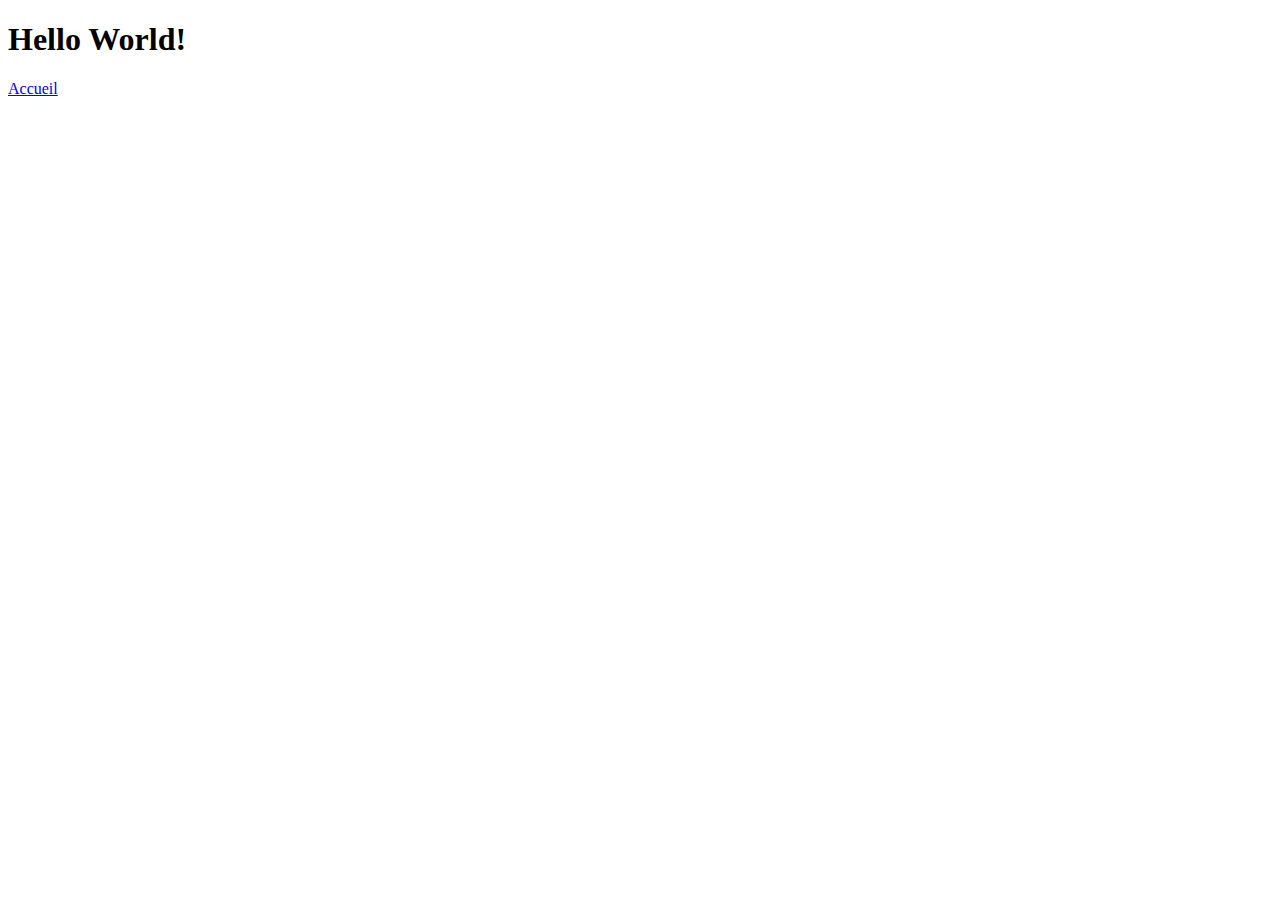
==== webapp/index.html @ 3ceda71a "Ajout" ====
<!DOCTYPE html>
<html>
    <head>
        <title>Start Page</title>
        <meta http-equiv="Content-Type" content="text/html; charset=UTF-8">
    </head>
    <body>
        <h1>Hello World!</h1>
        <a href="./home.html">Accueil</a>
    </body>
</html>
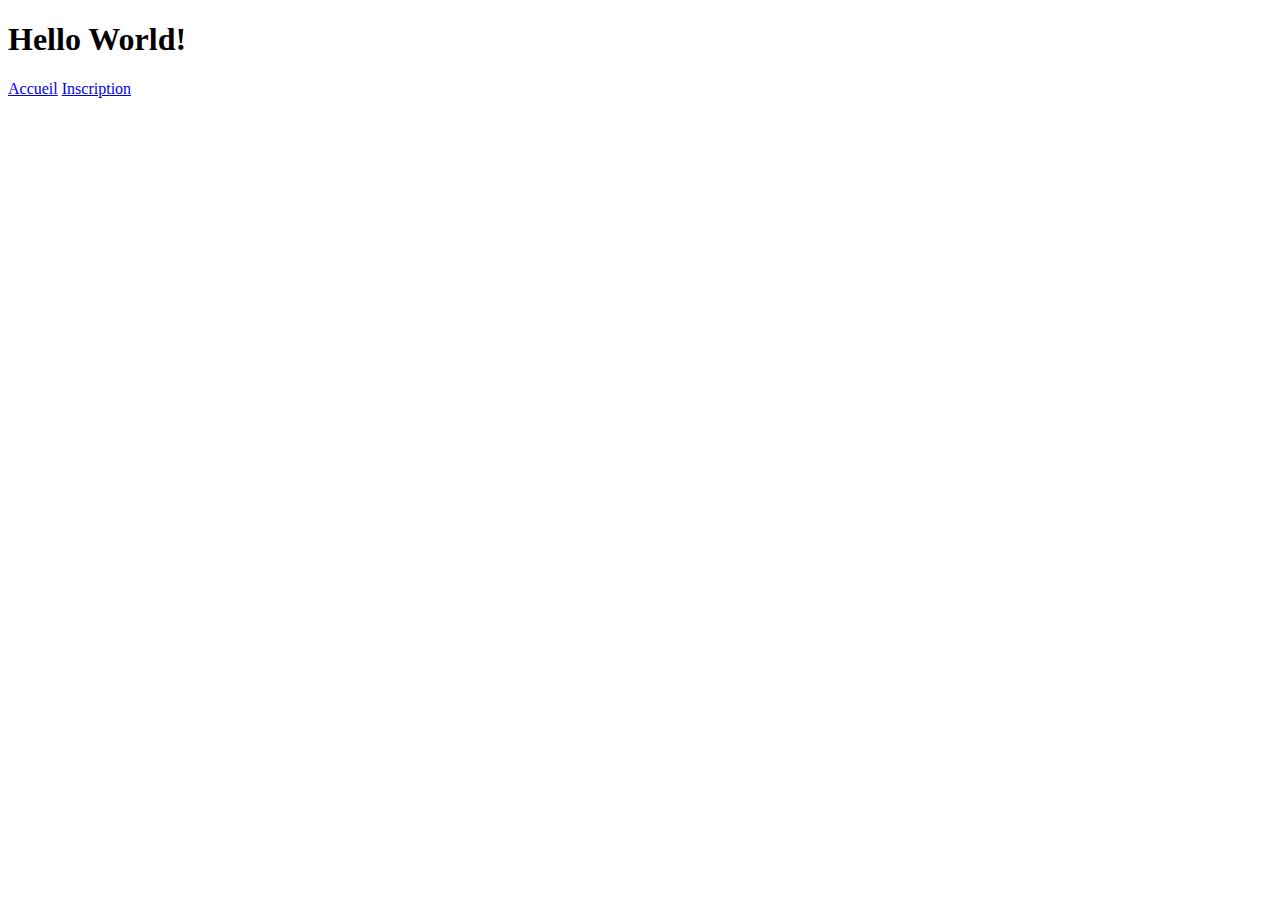
==== commit 955a837c: "Add files via upload" ====
--- a/webapp/index.html
+++ b/webapp/index.html
@@ -7,5 +7,6 @@
     <body>
         <h1>Hello World!</h1>
         <a href="./home.html">Accueil</a>
+        <a href="./inscription.html">Inscription</a>
     </body>
 </html>
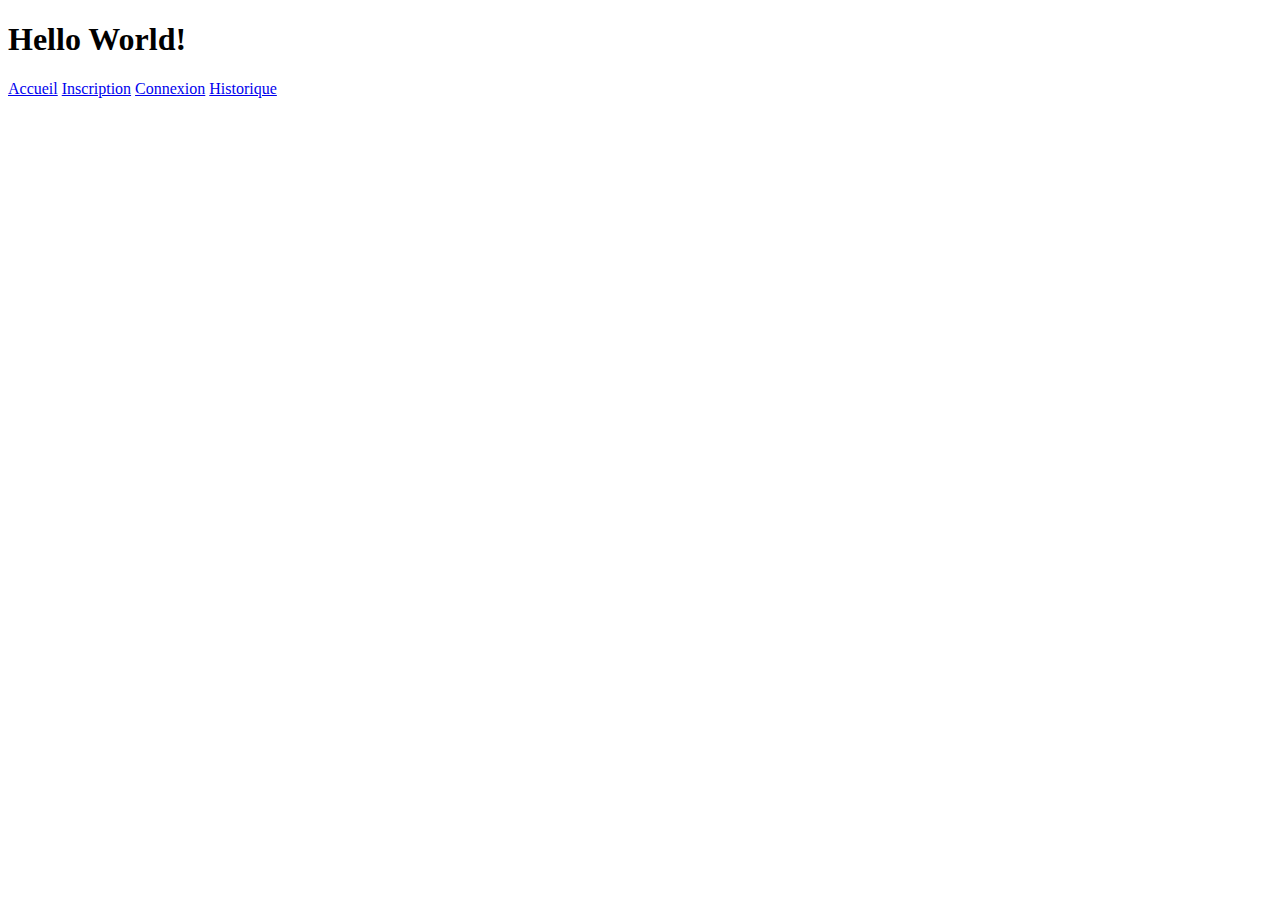
==== commit 7676bf9e: "Add files via upload" ====
--- a/webapp/index.html
+++ b/webapp/index.html
@@ -8,5 +8,7 @@
         <h1>Hello World!</h1>
         <a href="./home.html">Accueil</a>
         <a href="./inscription.html">Inscription</a>
+        <a href="./connexion.html">Connexion</a>
+        <a href="./historic.html">Historique</a>
     </body>
 </html>
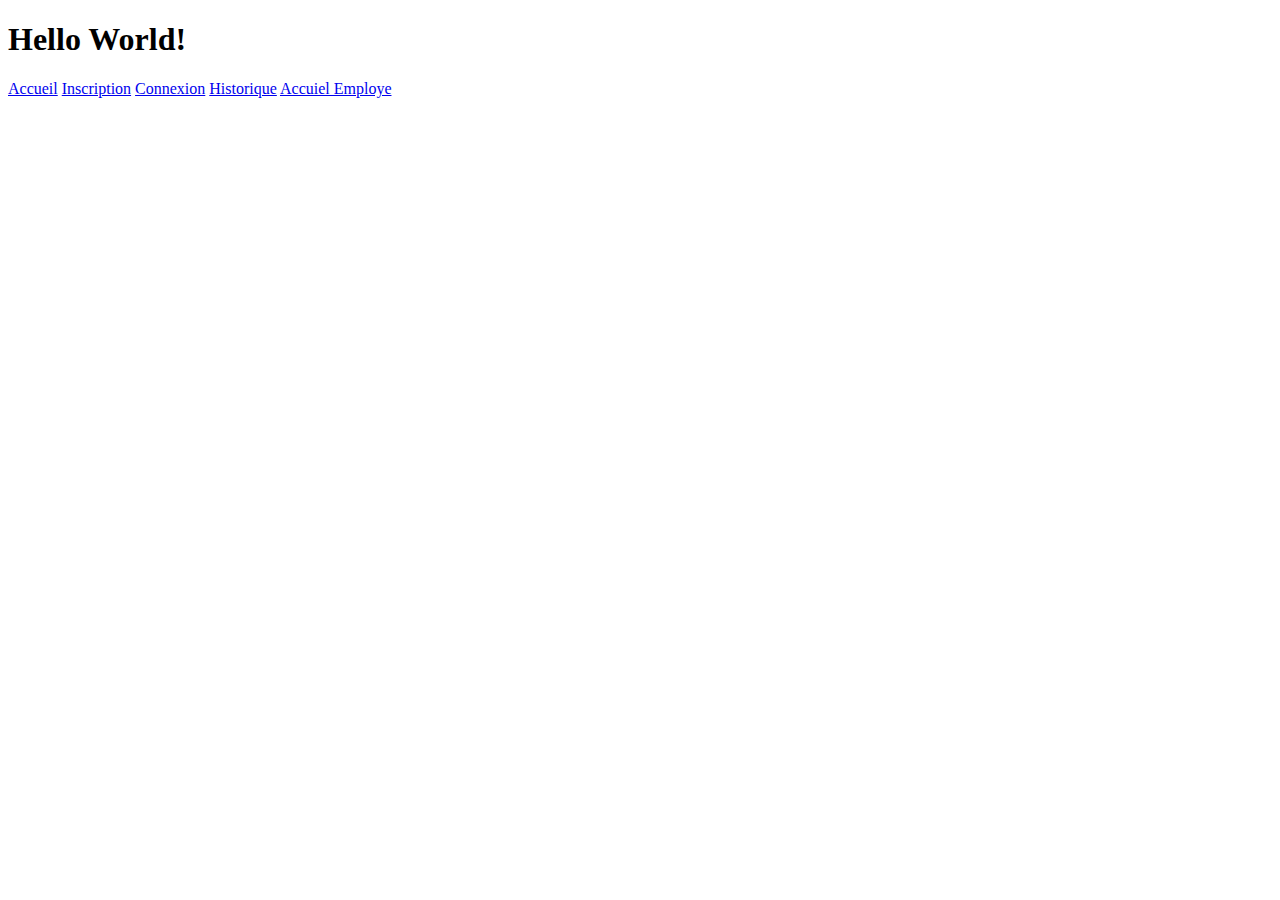
==== commit 9402c2d8: "Add files via upload" ====
--- a/webapp/index.html
+++ b/webapp/index.html
@@ -10,5 +10,6 @@
         <a href="./inscription.html">Inscription</a>
         <a href="./connexion.html">Connexion</a>
         <a href="./historic.html">Historique</a>
+        <a href="./employe_home.html">Accuiel Employe</a>
     </body>
 </html>
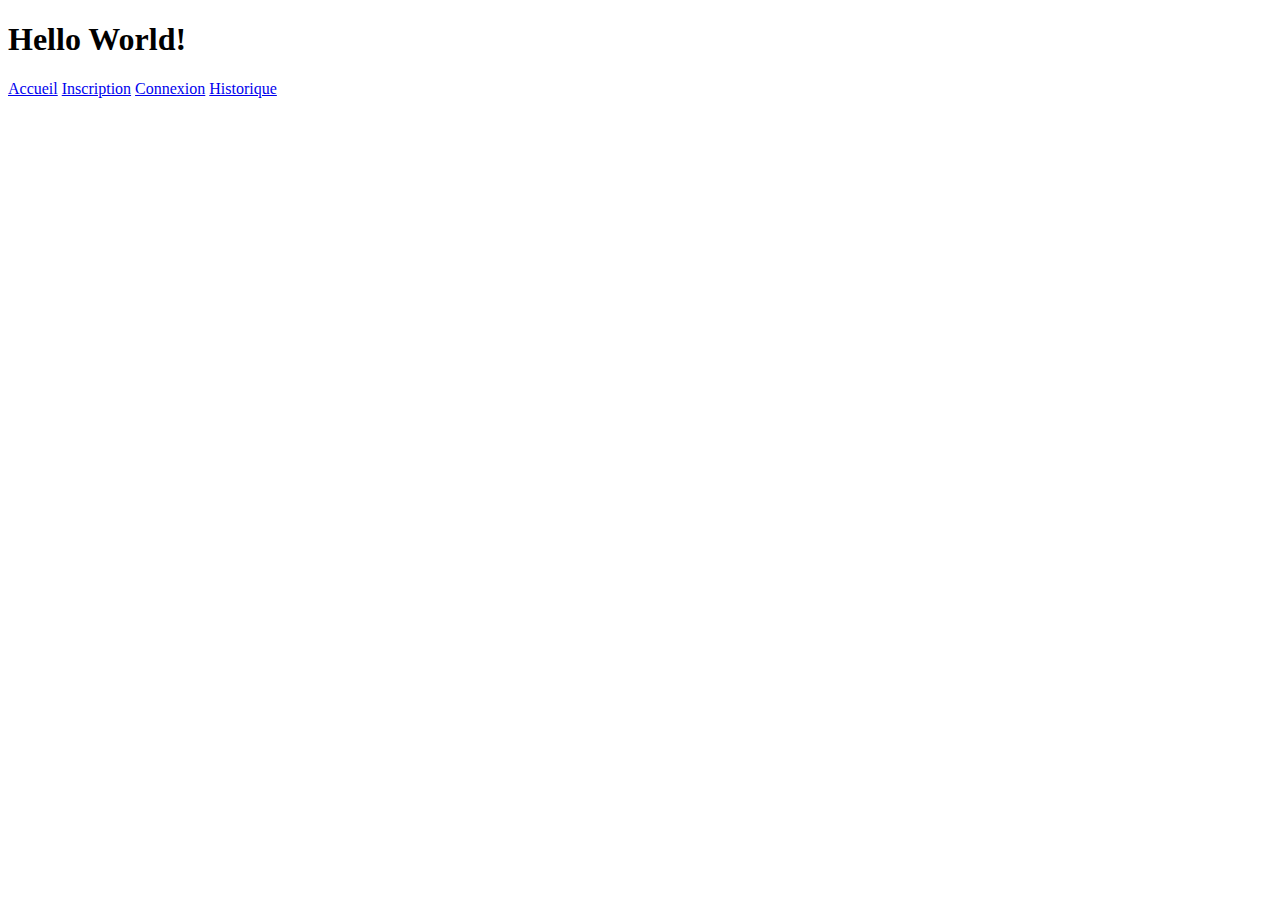
==== commit f7f8c1f7: "Add files via upload" ====
--- a/webapp/index.html
+++ b/webapp/index.html
@@ -10,6 +10,5 @@
         <a href="./inscription.html">Inscription</a>
         <a href="./connexion.html">Connexion</a>
         <a href="./historic.html">Historique</a>
-        <a href="./employe_home.html">Accuiel Employe</a>
     </body>
 </html>
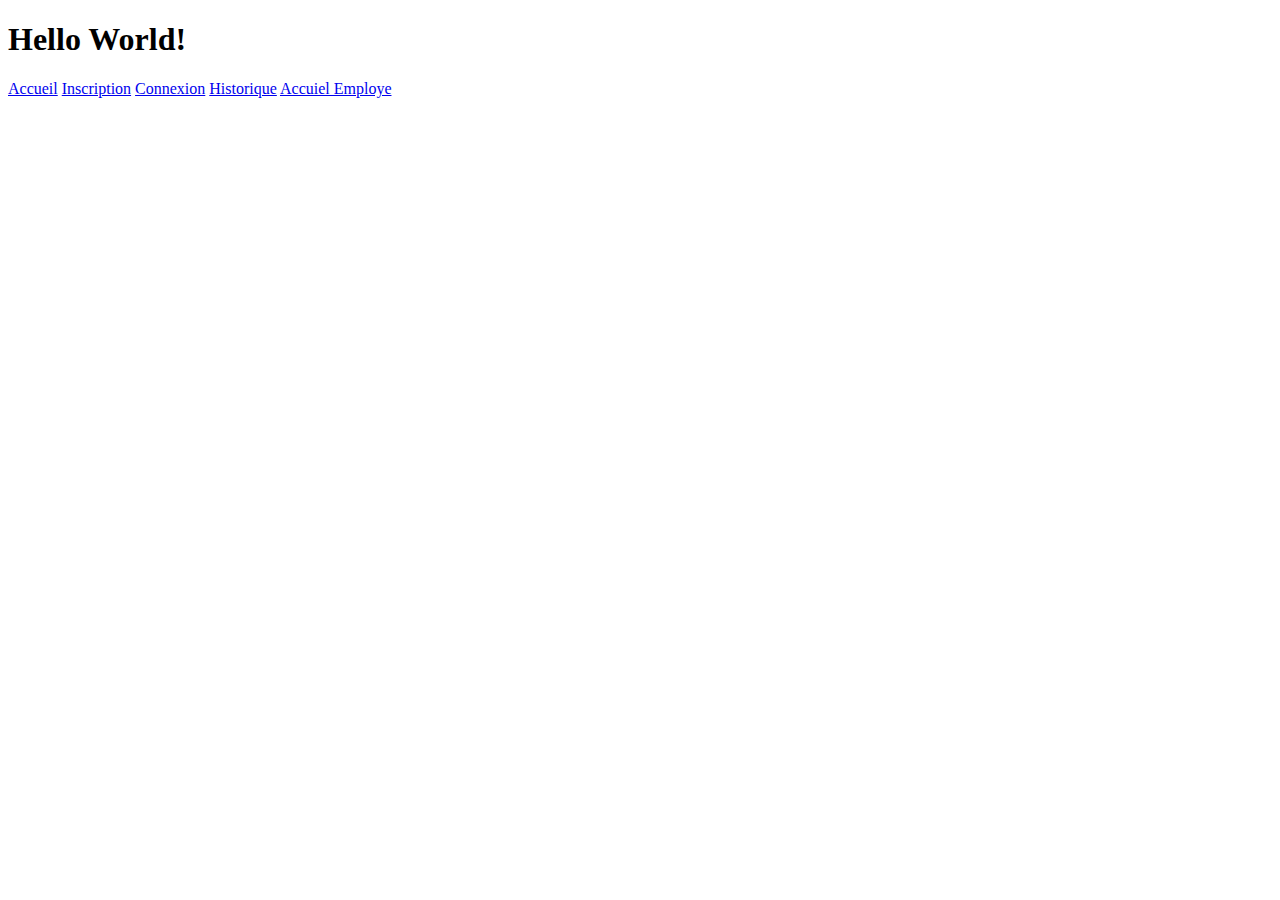
==== commit 2135f2da: "Update index.html" ====
--- a/webapp/index.html
+++ b/webapp/index.html
@@ -10,5 +10,6 @@
         <a href="./inscription.html">Inscription</a>
         <a href="./connexion.html">Connexion</a>
         <a href="./historic.html">Historique</a>
+        <a href="./employe_home.html">Accuiel Employe</a>
     </body>
 </html>
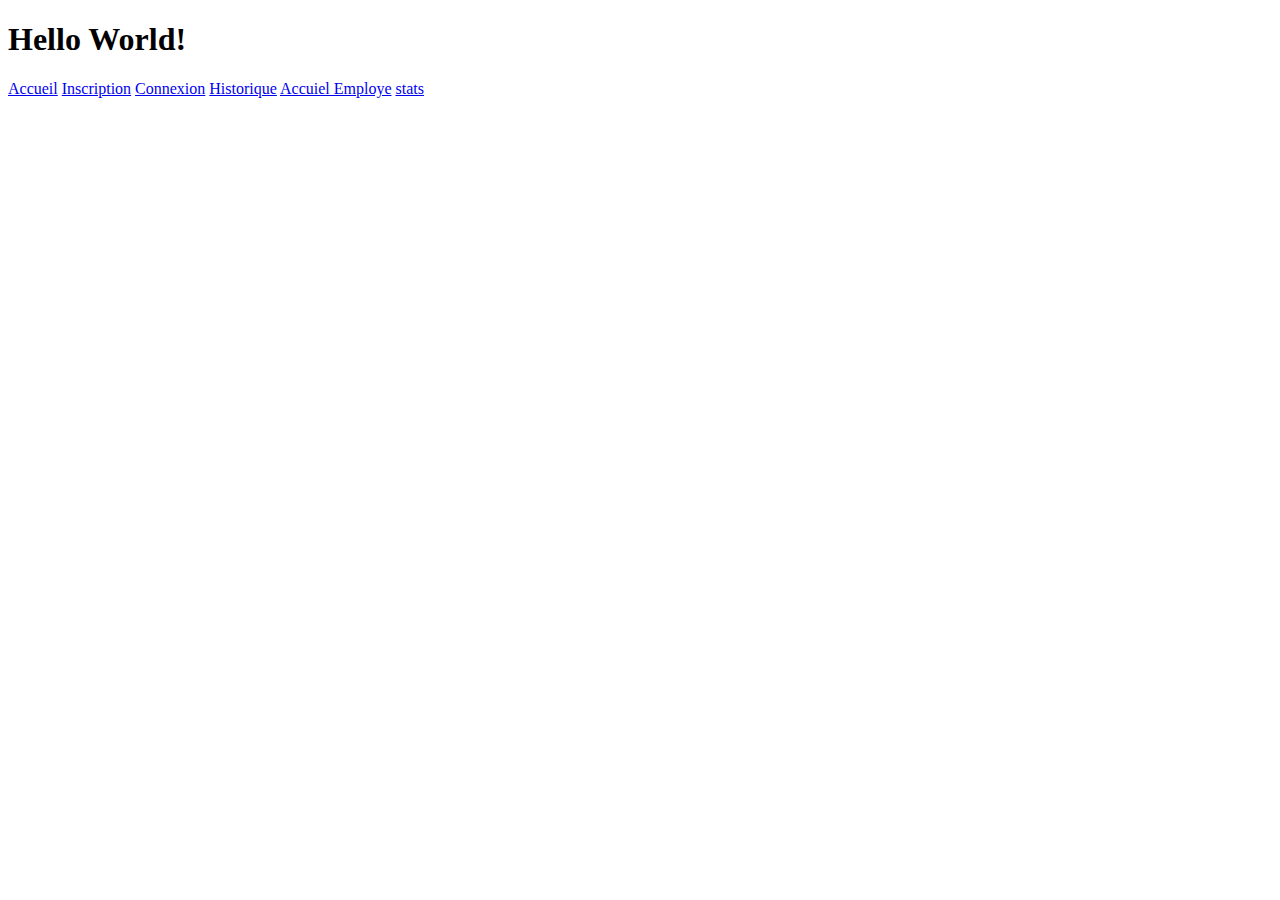
==== commit d56bad16: "Add files via upload" ====
--- a/webapp/index.html
+++ b/webapp/index.html
@@ -11,5 +11,6 @@
         <a href="./connexion.html">Connexion</a>
         <a href="./historic.html">Historique</a>
         <a href="./employe_home.html">Accuiel Employe</a>
+        <a href="./stats.html">stats</a>
     </body>
 </html>
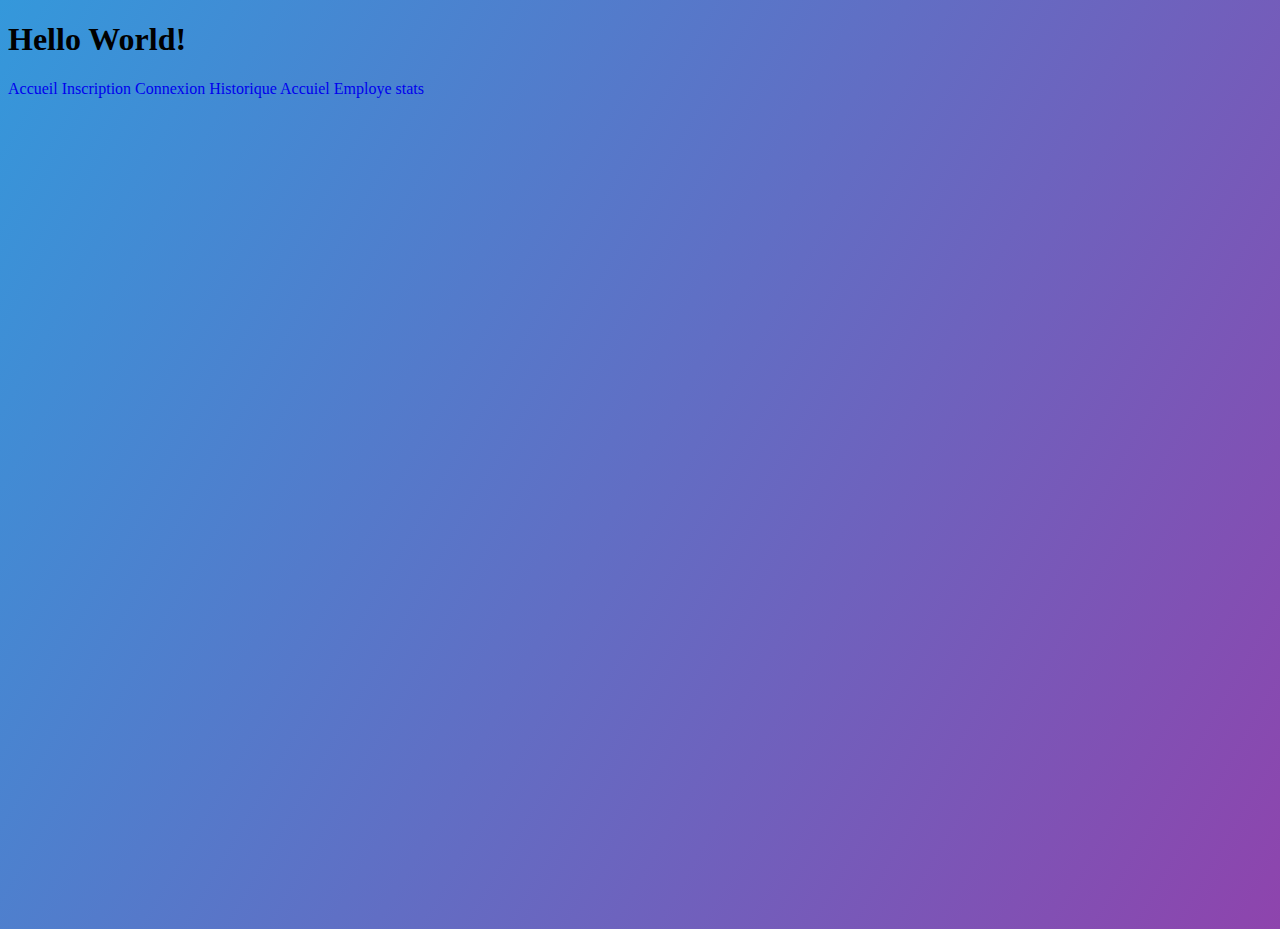
==== commit 2f0c5478: "Add files via upload" ====
--- a/webapp/index.html
+++ b/webapp/index.html
@@ -3,6 +3,7 @@
     <head>
         <title>Start Page</title>
         <meta http-equiv="Content-Type" content="text/html; charset=UTF-8">
+        <link rel="stylesheet" href="stylesheet.css" />
     </head>
     <body>
         <h1>Hello World!</h1>
--- a/webapp/stylesheet.css
+++ b/webapp/stylesheet.css
@@ -0,0 +1,119 @@
+/*============================================================== Tag Name*/
+
+
+/* ---------------------------------------------------------------- Html */
+
+/*html {
+    font-family: Calibri, Arial, Helvetica, sans-serif;
+    box-sizing: border-box;
+    height: 100%;
+    width: 100%;
+}
+*/
+
+/* ---------------------------------------------------------------- Body */
+
+/*body {
+    height: 100%;
+    margin: 0;
+    padding: 0;
+    background-color: #7b1fa2;
+    text-align: center;
+}*/
+
+/* ========================================================== Class Name */
+
+/*.medium-container {
+    background-color: white;
+    border: none;
+    border-radius: 8px;
+    padding: 10px;
+    width: 70%;
+    margin-bottom: 20px;
+    color : black;
+}*/
+
+/*.medium-name {
+    font-size: 1em;
+    font-weight: bold;
+}*/
+
+/*.white-container {
+    background-color: white;
+    border-radius: 15px;
+    padding: 10px;
+}
+*/
+
+*{
+/*    margin: 0;
+    padding: 0;*/
+    text-decoration: none;
+    font-family: montserrat;
+    box-sizing: border-box;
+}
+
+body{
+    min-height: 100vh;
+    background-image: linear-gradient(120deg,#3498db,#8e44ad);
+}
+
+.white-container{
+    background : #f1f1f1;
+    padding : 40px 40px;
+    border-radius: 30px;
+    margin : auto;
+}
+
+input{
+    font-size: 15px;
+    color: #333;
+    border: none;
+    width: 100%;
+    outline: none;
+    background: none;
+    padding: 0 5px;
+    height: 40px;
+    border-bottom: 2px solid #adadad;
+    position: relative;
+    margin: 10px 0;
+}
+
+button{
+    margin-top: 20px;
+    display: block;
+    width: 100%;
+    height: 50px;
+    border: none;
+    background: linear-gradient(120deg,#3498db,#8e44ad,#3498db);
+    background-size: 200%;
+    color: #fff;
+    outline: none;
+    cursor: pointer;
+    transition: 0.5s;
+}
+
+button:hover{
+    background-position: right;
+}
+
+.colonne{
+    display: inline-block;
+    width: 49%;
+}
+
+.list-container{
+    background : #f1f1f1;
+    padding : 5px 5px;
+    border-radius: 10px;
+    margin: auto;
+    text-align: center;
+}
+
+a#left,#right{
+    display: inline-block;
+    background : #f1f1f1;
+    padding : 10px 10px;
+    margin-top : 10;
+    margin-bottom: 10px;
+}